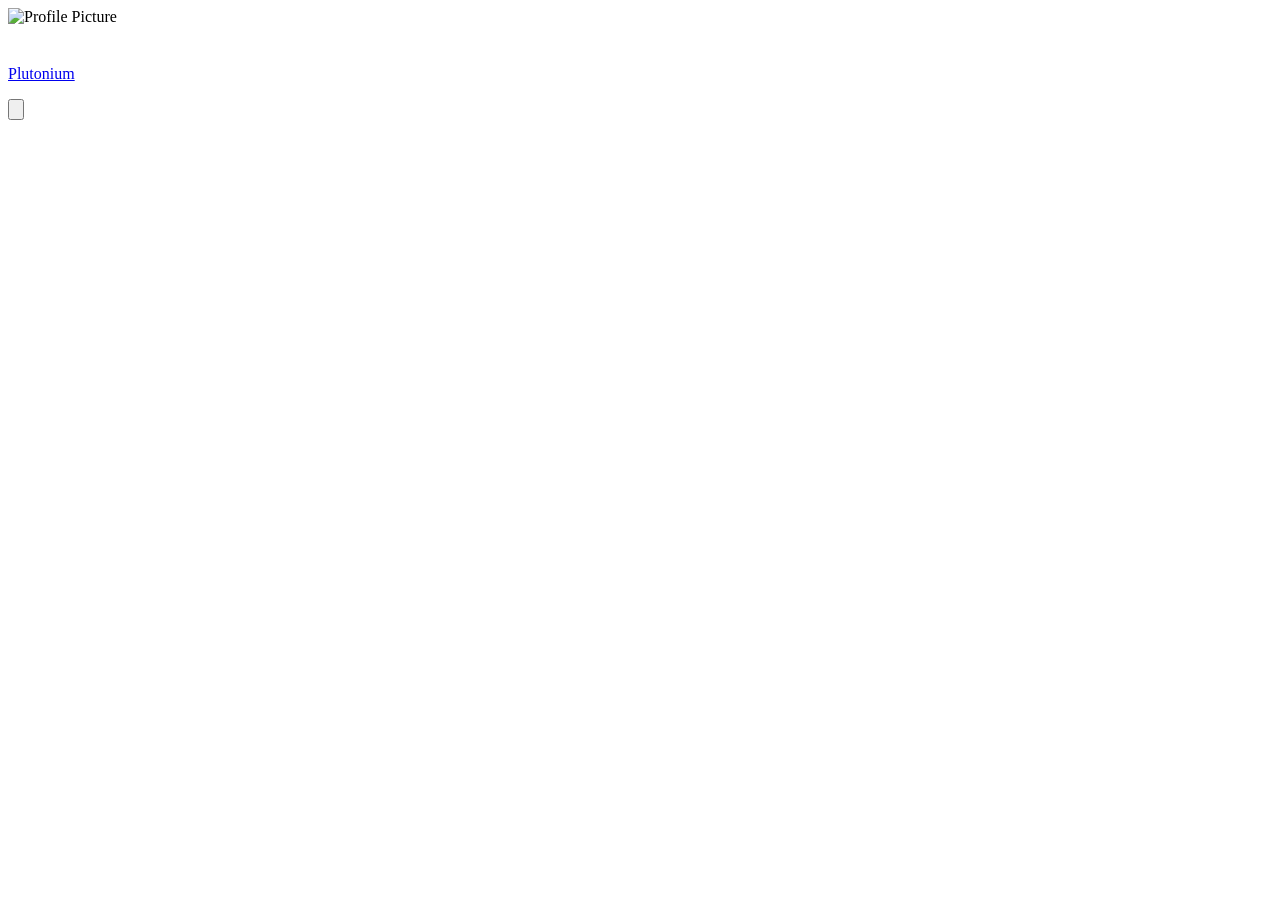
==== src/site/index.html @ 6c2e9892 "Update index.html" ====
<!doctype html>
<html lang="en">
  <head>
    <meta charset="UTF-8" />
    <meta name="viewport" content="width=device-width, initial-scale=1.0" />
    <meta
      name="description"
      content="Plutonium's Bio"
    />

    <title></title>
    <!-- Add a page title -->

    <link rel="icon" />
    <!-- Upload favicon then add the path here -->

    <link rel="preconnect" href="https://fonts.googleapis.com" />
    <link rel="preconnect" href="https://fonts.gstatic.com" crossorigin />

    <script src="config.js"></script>

    <link
      href="https://fonts.googleapis.com/css2?family=Inter:wght@300;400;600;700;900&family=Nunito+Sans:wght@400;700;800;900&family=Orbitron:wght@400;700;900&display=swap"
      rel="stylesheet"
    />

    <link rel="stylesheet" href="style.css" media="print" onload="this.media = 'all'" />
    <noscript><link rel="stylesheet" href="style.css" /></noscript>
  </head>

  <body>
    <div class="stars-container" aria-hidden="true"></div>

    <div id="announcement-banner-container"></div>

    <div class="content-wrapper">
      <!-- This new div allows the card and the credit link to stack vertically while remaining centered on the page -->
      <div class="w-full flex flex-col items-center">
        <div class="profile-card">
          <div class="card-shine"></div>
          <div class="profile-image-wrapper">
            <div class="profile-image-container">
              <img
                id="profileImage"
                alt="Profile Picture"
                width="120"
                height="120"
                fetchpriority="high"
              />
            </div>
          </div>

          <div class="profile-text-content">
            <h1 id="profileName" class="profile-name"></h1>
            <p id="profileDescription" class="profile-description"></p>
          </div>

          <div id="linksContainer" class="links-container mt-8"></div>

          <p id="footerContent" class="footer-text"></p>
        </div>

        <!-- I would appreciate it if you kept the branding, but it's absolutley not required and can be removed by deleting the next 6 lines of code! :) -->
        <p class="footer-text text-center mt-4 text-xs">
          <br />
          <a
            href="https://sentinellookup.info"
            target="_blank"
            rel="noopener noreferrer"
            class="hover:underline opacity-75 hover:opacity-100 transition-opacity"
          >
            Plutonium
          </a>
        </p>
      </div>
    </div>

    <div id="status-modal" class="hidden">
      <div id="status-modal-overlay"></div>
      <div id="status-modal-content">
        <button
          id="status-modal-close"
          class="flex items-center justify-center"
          aria-label="Close schedule"
        >
          <svg class="w-6 h-6" fill="none" stroke="currentColor" viewBox="0 0 24 24">
            <path
              stroke-linecap="round"
              stroke-linejoin="round"
              stroke-width="2"
              d="M6 18L18 6M6 6l12 12"
            ></path>
          </svg>
        </button>
        <h2 id="status-modal-title" class="text-2xl font-bold text-white mb-6 text-center"></h2>
        <div class="space-y-6">
          <div>
            <h3 id="status-modal-weekday-title" class="text-lg font-semibold text-white mb-3"></h3>
            <ul id="weekday-schedule-list" class="schedule-list bg-black/20 rounded-lg p-1"></ul>
          </div>
          <div>
            <h3 id="status-modal-weekend-title" class="text-lg font-semibold text-white mb-3"></h3>
            <ul id="weekend-schedule-list" class="schedule-list bg-black/20 rounded-lg p-1"></ul>
          </div>
        </div>
      </div>
    </div>

    <script>
      if (typeof CONFIG !== 'undefined' && CONFIG.profile && CONFIG.profile.profileImage) {
        document.getElementById('profileImage').src = CONFIG.profile.profileImage;
      }
    </script>
    <script src="app.js" defer></script>
  </body>
</html>
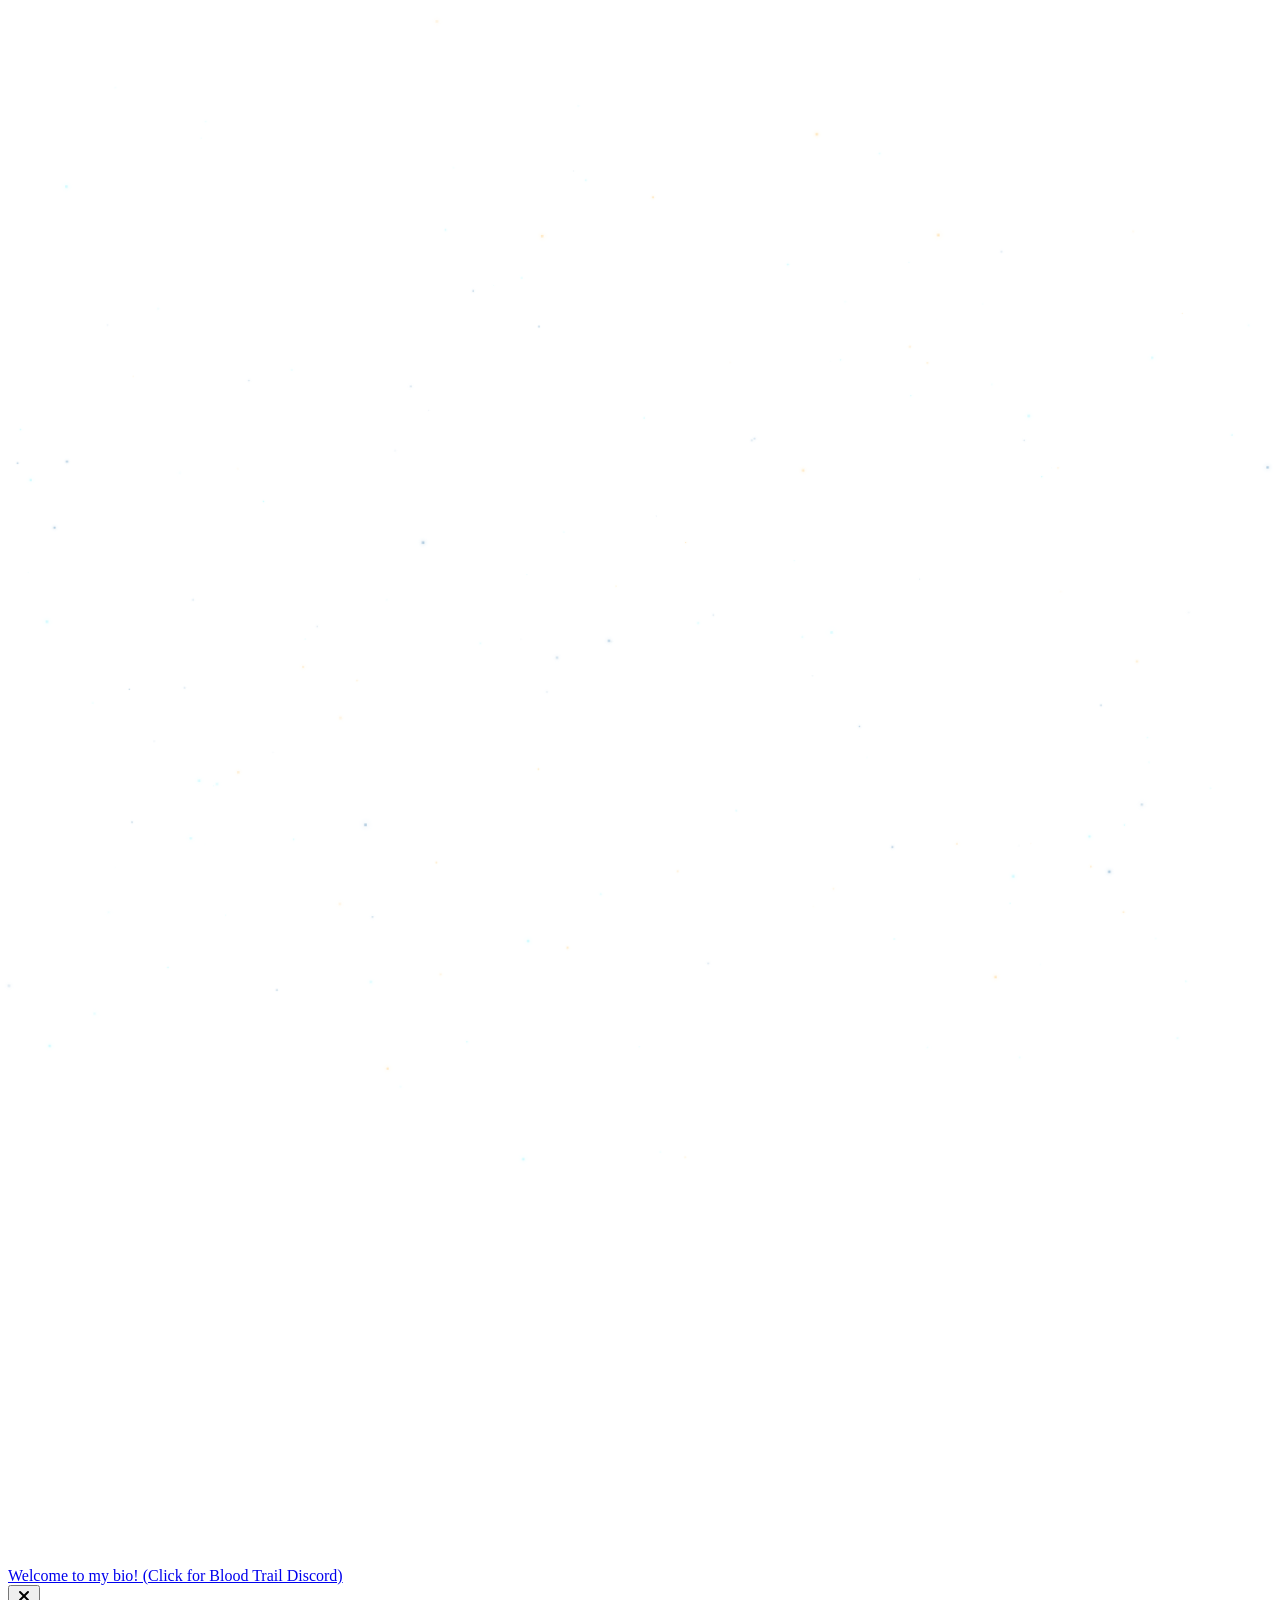
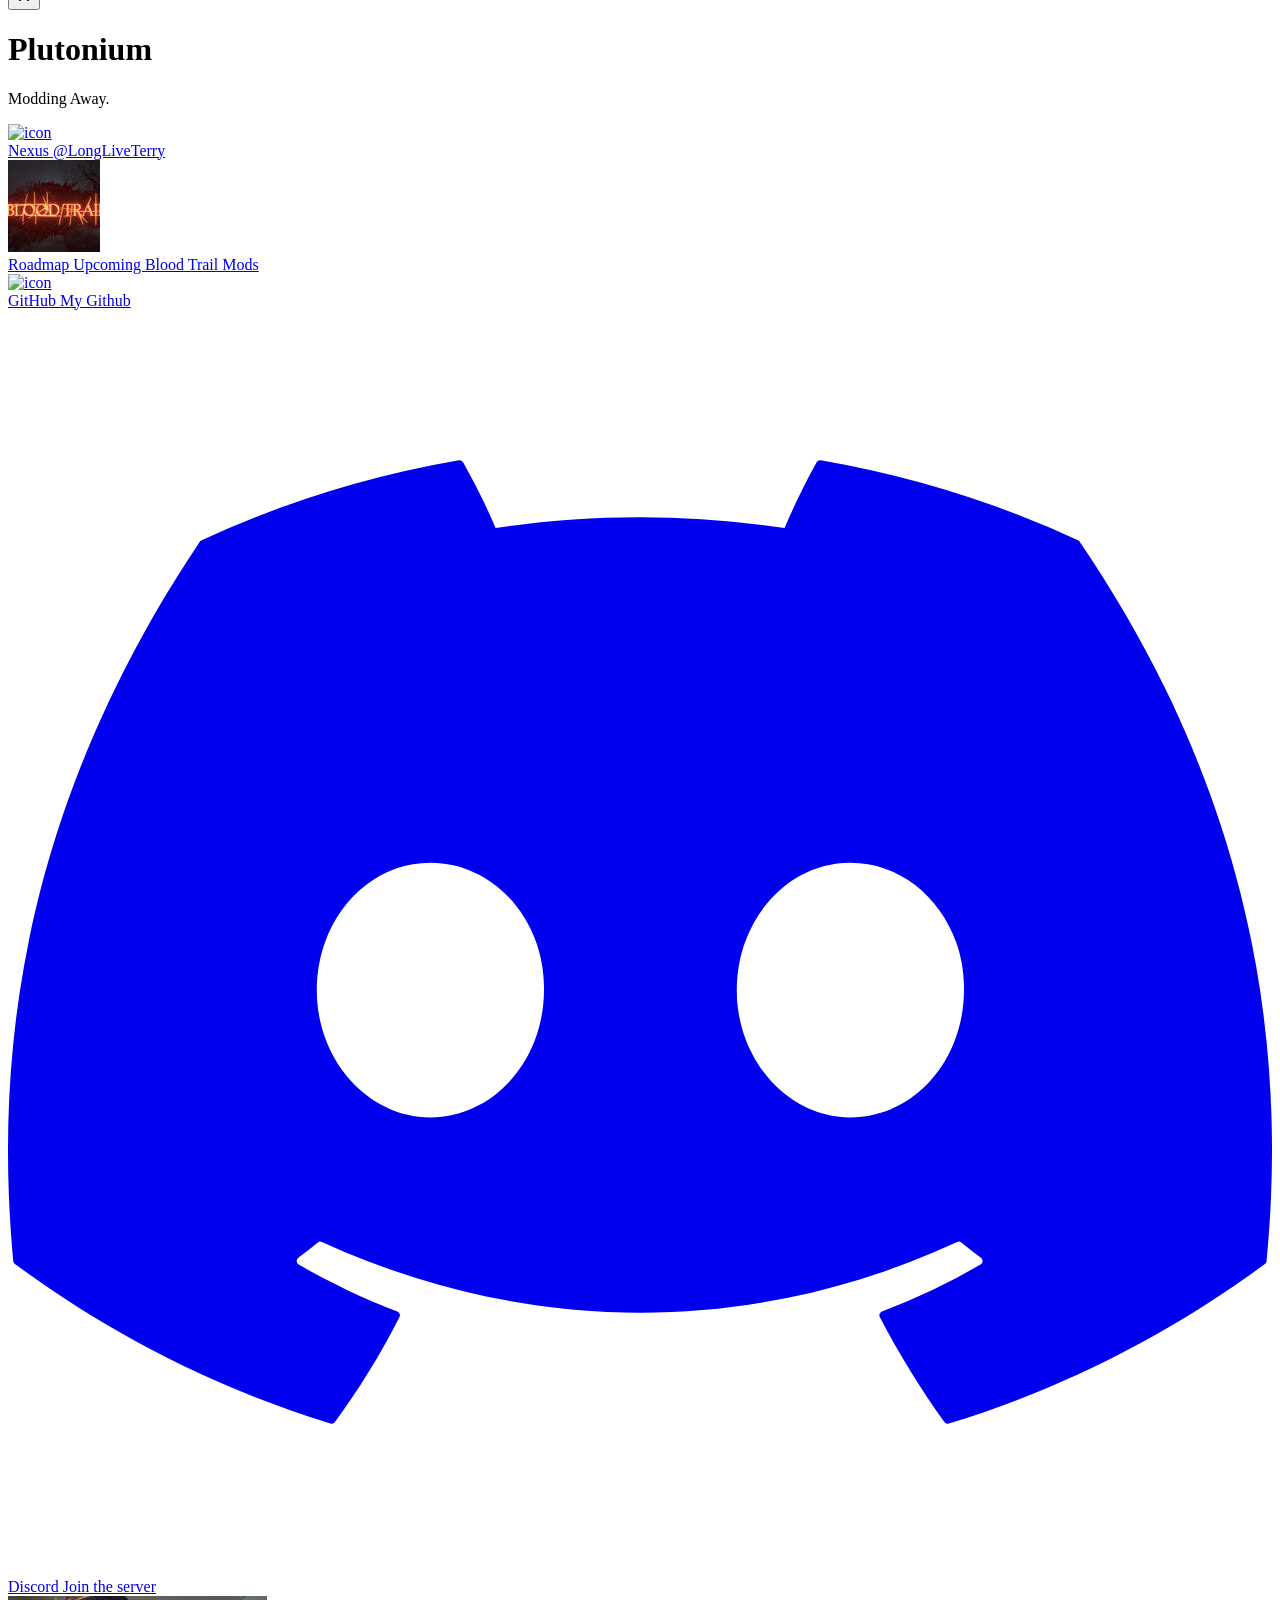
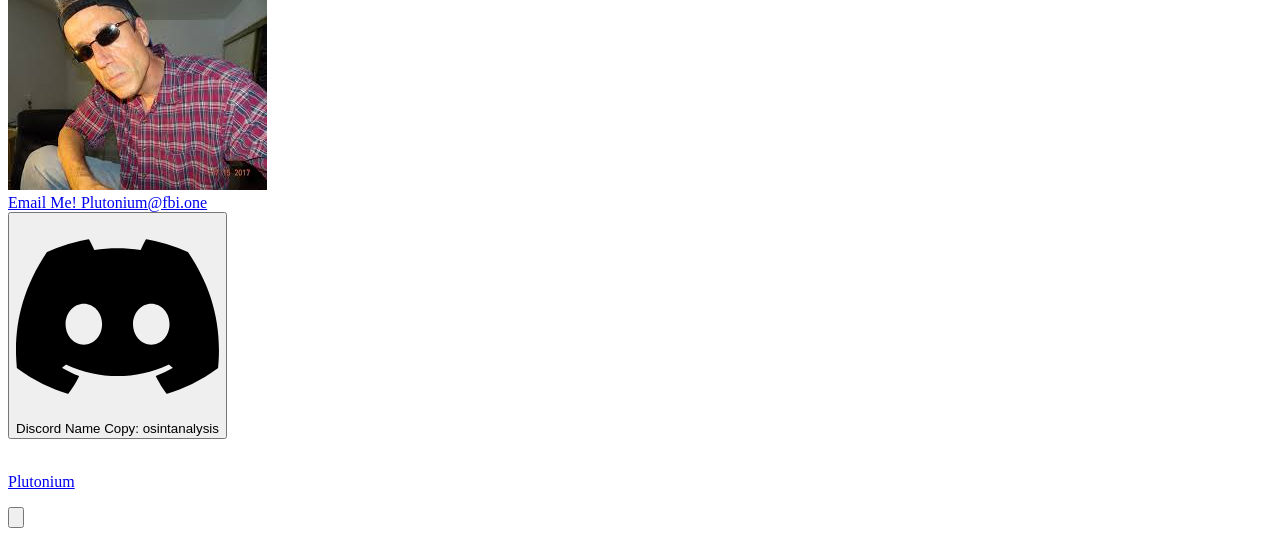
==== commit a714326f: "Update index.html" ====
--- a/src/site/index.html
+++ b/src/site/index.html
@@ -1,32 +1,72 @@
 <!doctype html>
 <html lang="en">
-  <head>
-    <meta charset="UTF-8" />
-    <meta name="viewport" content="width=device-width, initial-scale=1.0" />
-    <meta
-      name="description"
-      content="Plutonium's Bio"
-    />
+<head>
+  <meta charset="UTF-8" />
+  <meta name="viewport" content="width=device-width, initial-scale=1.0" />
 
-    <title></title>
-    <!-- Add a page title -->
+  <!-- SEO -->
+  <meta
+    name="description"
+    content="Blood Trail VR Modding & Development"
+  />
 
-    <link rel="icon" />
-    <!-- Upload favicon then add the path here -->
+  <!-- Browser Title -->
+  <title>LongLiveTerry</title>
 
-    <link rel="preconnect" href="https://fonts.googleapis.com" />
-    <link rel="preconnect" href="https://fonts.gstatic.com" crossorigin />
+  <!-- Favicon -->
+  <link
+    rel="icon"
+    type="image/webp"
+    href="https://sentinellookup.info/assets/images/favicon.webp"
+  />
 
-    <script src="config.js"></script>
+  <!-- Discord Embed -->
+  <meta property="og:title" content="Plutonium" />
+  <meta
+    property="og:description"
+    content="Blood Trail VR Modding & Development"
+  />
+  <meta
+    property="og:image"
+    content="[data-uri]"
+  />
+  <meta property="og:url" content="https://sentinellookup.info" />
+  <meta property="og:type" content="website" />
 
-    <link
-      href="https://fonts.googleapis.com/css2?family=Inter:wght@300;400;600;700;900&family=Nunito+Sans:wght@400;700;800;900&family=Orbitron:wght@400;700;900&display=swap"
-      rel="stylesheet"
-    />
+  <!-- Twitter / Discord Large Embed -->
+  <meta name="twitter:card" content="summary_large_image" />
+  <meta name="twitter:title" content="Plutonium" />
+  <meta
+    name="twitter:description"
+    content="Blood Trail VR Modding & Development"
+  />
+  <meta
+    name="twitter:image"
+    content="https://media.discordapp.net/attachments/1501069438454075475/1502846276578971709/image.png?ex=6a013229&is=69ffe0a9&hm=5d00c1726c32a074590c097386c5fb5d01fb8393e51af2b10e5a6062f60da77a&=&format=webp&quality=lossless&width=1202&height=592"
+  />
 
-    <link rel="stylesheet" href="style.css" media="print" onload="this.media = 'all'" />
-    <noscript><link rel="stylesheet" href="style.css" /></noscript>
-  </head>
+  <!-- Fonts -->
+  <link rel="preconnect" href="https://fonts.googleapis.com" />
+  <link rel="preconnect" href="https://fonts.gstatic.com" crossorigin />
+
+  <script src="config.js"></script>
+
+  <link
+    href="https://fonts.googleapis.com/css2?family=Inter:wght@300;400;600;700;900&family=Nunito+Sans:wght@400;700;800;900&family=Orbitron:wght@400;700;900&display=swap"
+    rel="stylesheet"
+  />
+
+  <link
+    rel="stylesheet"
+    href="style.css"
+    media="print"
+    onload="this.media = 'all'"
+  />
+
+  <noscript>
+    <link rel="stylesheet" href="style.css" />
+  </noscript>
+</head>
 
   <body>
     <div class="stars-container" aria-hidden="true"></div>
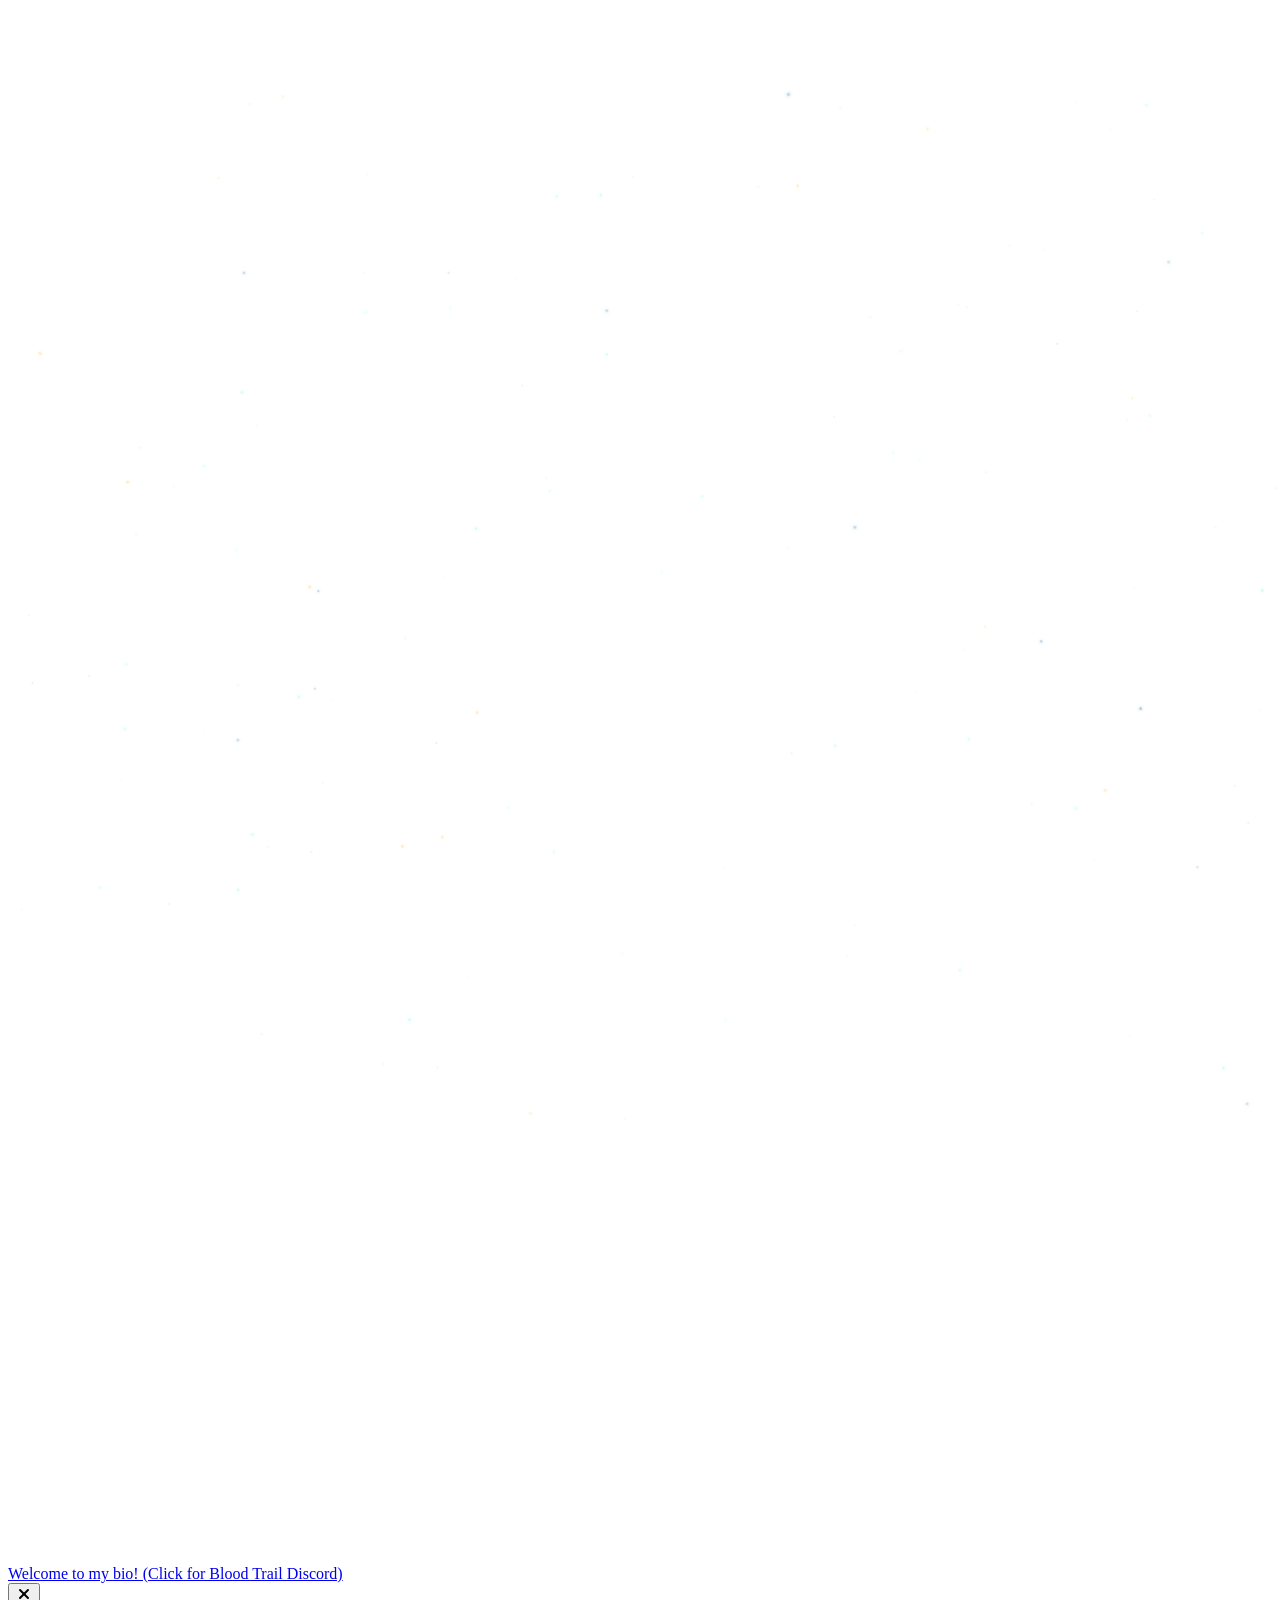
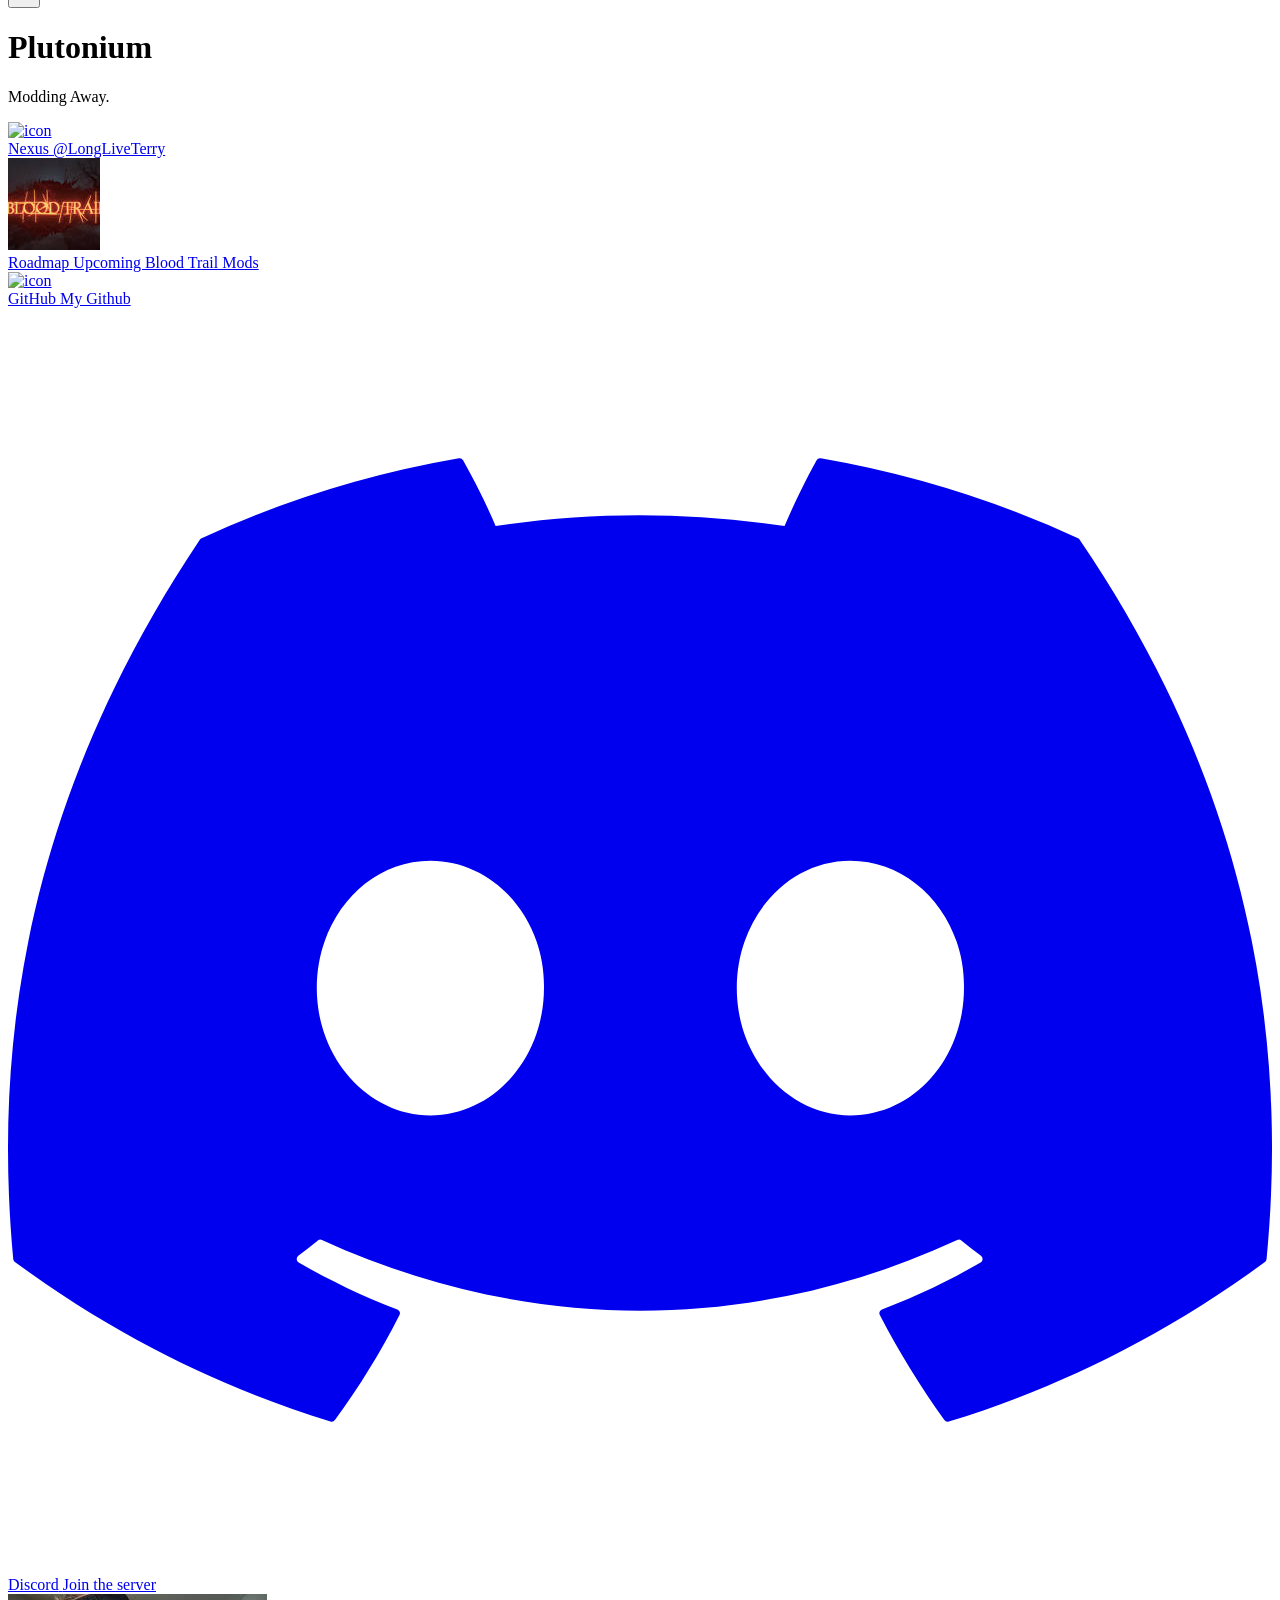
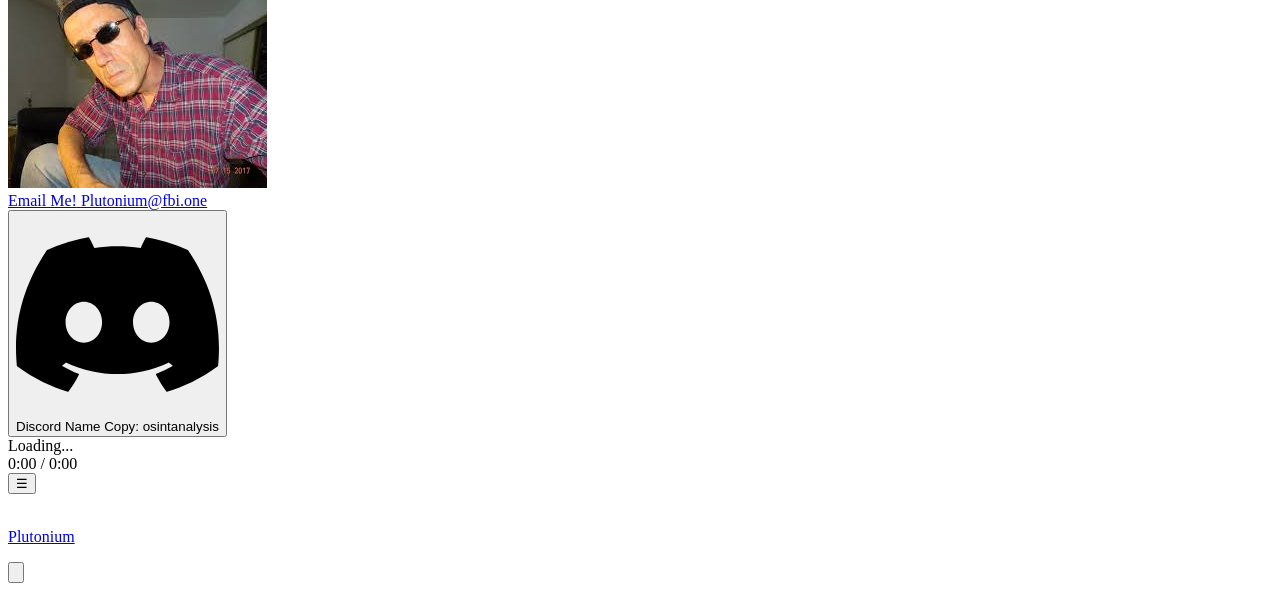
==== commit fc78bbdd: "Update index.html" ====
--- a/src/site/index.html
+++ b/src/site/index.html
@@ -7,7 +7,7 @@
   <!-- SEO -->
   <meta
     name="description"
-    content="Blood Trail VR Modding & Development"
+    content="My Bio + Roadmap"
   />
 
   <!-- Browser Title -->
@@ -21,7 +21,7 @@
   />
 
   <!-- Discord Embed -->
-  <meta property="og:title" content="Plutonium" />
+  <meta property="og:title" content="LongLiveTerry" />
   <meta
     property="og:description"
     content="Blood Trail VR Modding & Development"
@@ -35,7 +35,7 @@
 
   <!-- Twitter / Discord Large Embed -->
   <meta name="twitter:card" content="summary_large_image" />
-  <meta name="twitter:title" content="Plutonium" />
+  <meta name="twitter:title" content="LongLiveTerry" />
   <meta
     name="twitter:description"
     content="Blood Trail VR Modding & Development"
@@ -97,6 +97,22 @@
 
           <div id="linksContainer" class="links-container mt-8"></div>
 
+<div id="music-player" class="music-player">
+  <div class="music-top">
+    <div>
+      <div id="song-title" class="song-title">Loading...</div>
+      <div id="song-time" class="song-time">0:00 / 0:00</div>
+    </div>
+
+    <button id="toggle-playlist" class="playlist-button">
+      ☰
+    </button>
+  </div>
+
+  <div id="playlist-menu" class="playlist-menu hidden"></div>
+</div>
+
+
           <p id="footerContent" class="footer-text"></p>
         </div>
 
